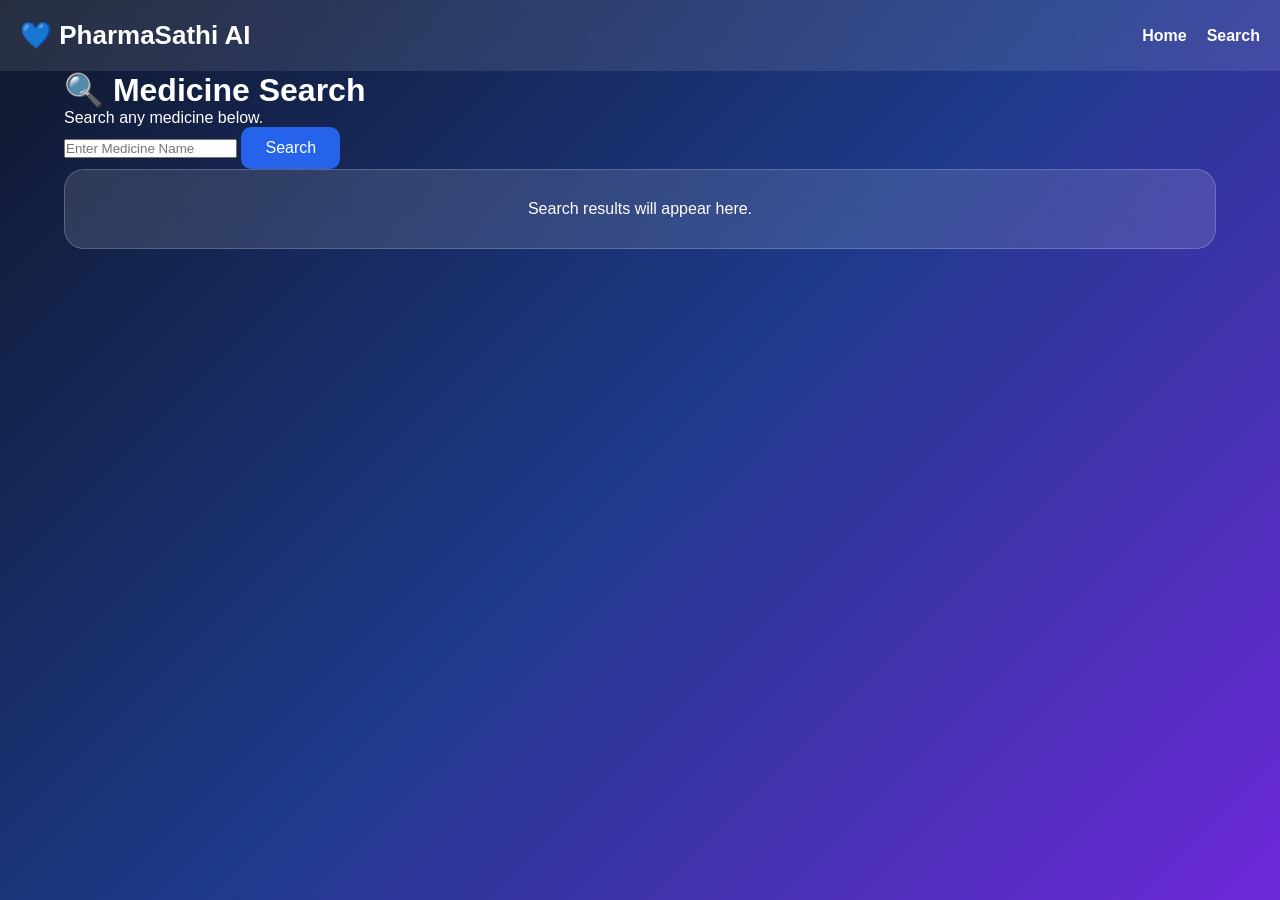
==== search.html @ 4fc1bbff "Create search.html" ====
<!DOCTYPE html>
<html lang="en">
<head>

<meta charset="UTF-8">
<meta name="viewport" content="width=device-width, initial-scale=1.0">

<title>Medicine Search | PharmaSathi AI</title>

<link rel="stylesheet" href="css/style.css">

</head>

<body>

<nav class="navbar">

<div class="logo">
💙 PharmaSathi AI
</div>

<div class="menu">

<a href="index.html">Home</a>

<a href="search.html">Search</a>

</div>

</nav>

<div class="container">

<h1>🔍 Medicine Search</h1>

<p>Search any medicine below.</p>

<input
id="medicineInput"
class="search-box"
placeholder="Enter Medicine Name">

<button
id="searchBtn"
class="btn">
Search
</button>

<div
id="result"
class="card">

Search results will appear here.

</div>

</div>

<script src="js/script.js"></script>

</body>

</html>
---- css/style.css ----
/* ===========================
   PharmaSathi AI V2.0
=========================== */

*{
    margin:0;
    padding:0;
    box-sizing:border-box;
}

body{
    font-family:Arial,sans-serif;
    background:linear-gradient(135deg,#0f172a,#1e3a8a,#6d28d9);
    color:white;
    min-height:100vh;
}

/* Navbar */

.navbar{
    display:flex;
    justify-content:space-between;
    align-items:center;
    padding:20px;
    background:rgba(255,255,255,0.1);
    backdrop-filter:blur(15px);
}

.logo{
    font-size:26px;
    font-weight:bold;
}

.menu{
    display:flex;
    gap:20px;
}

.menu a{
    color:white;
    text-decoration:none;
    font-weight:bold;
    transition:.3s;
}

.menu a:hover{
    color:#7dd3fc;
}

/* Hero */

.hero{
    text-align:center;
    padding:50px 20px;
}

.hero h1{
    font-size:40px;
    margin-bottom:15px;
}

.hero p{
    max-width:700px;
    margin:auto;
    color:#dbeafe;
    line-height:1.6;
}

/* Container */

.container{
    width:90%;
    max-width:1200px;
    margin:auto;
}

/* Cards */

.cards{
    display:grid;
    grid-template-columns:repeat(auto-fit,minmax(260px,1fr));
    gap:25px;
    margin:40px 0;
}

.card{
    background:rgba(255,255,255,0.12);
    backdrop-filter:blur(18px);
    border-radius:20px;
    padding:30px;
    text-align:center;
    transition:.3s;
    border:1px solid rgba(255,255,255,.2);
}

.card:hover{
    transform:translateY(-8px);
    box-shadow:0 15px 35px rgba(0,0,0,.35);
}

.card i{
    font-size:50px;
    margin-bottom:15px;
    color:#7dd3fc;
}

.card h2{
    margin-bottom:12px;
}

.card p{
    color:#dbeafe;
    margin-bottom:20px;
    line-height:1.5;
}

/* Buttons */

.btn{
    background:#2563eb;
    color:white;
    border:none;
    padding:12px 24px;
    border-radius:10px;
    cursor:pointer;
    font-size:16px;
    transition:.3s;
}

.btn:hover{
    background:#1d4ed8;
}

/* Footer */

.footer{
    text-align:center;
    padding:30px;
    background:rgba(255,255,255,.08);
    backdrop-filter:blur(15px);
}

.footer p{
    margin:5px;
}

/* Mobile */

@media(max-width:768px){

.navbar{
    flex-direction:column;
}

.menu{
    margin-top:15px;
}

.hero h1{
    font-size:30px;
}

}
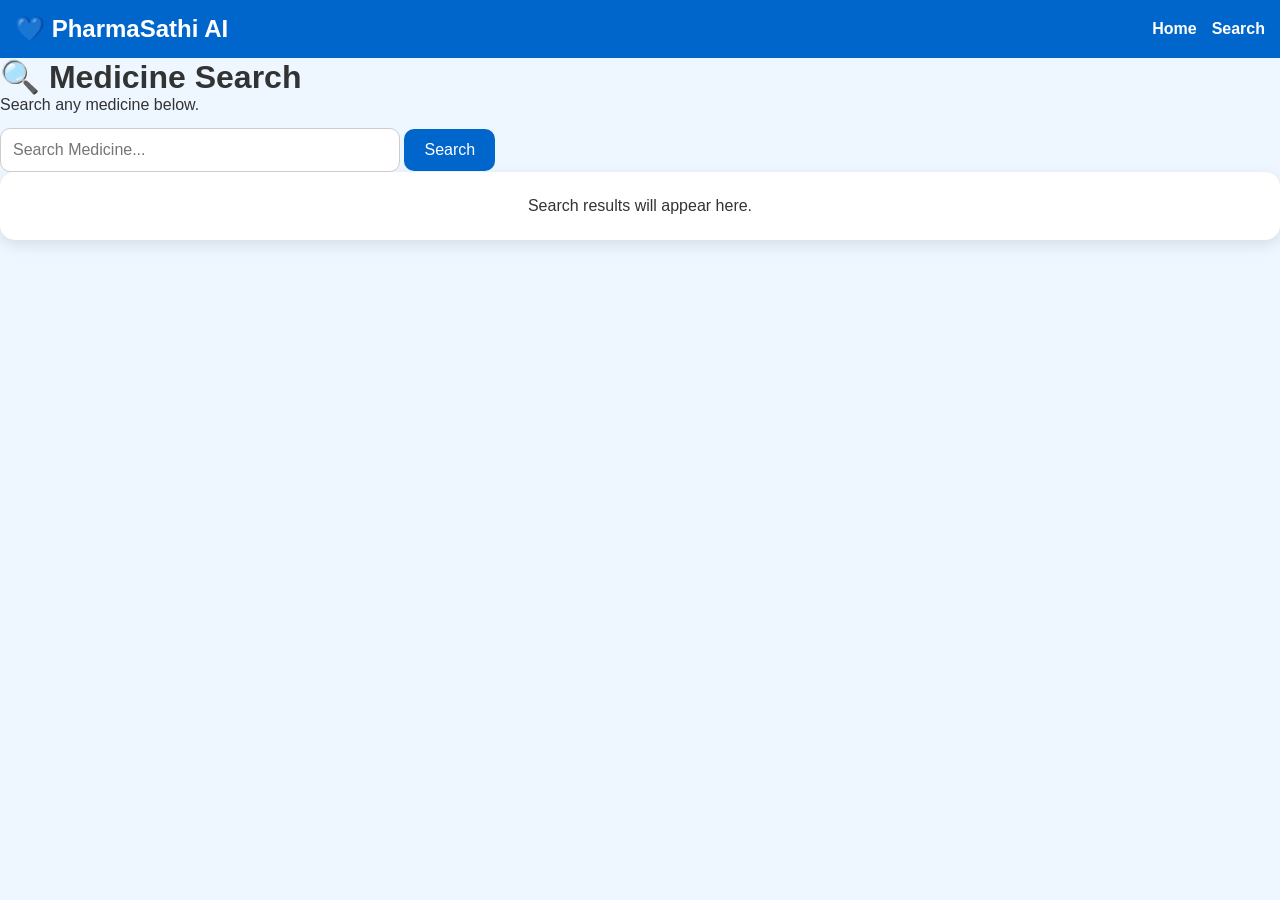
==== commit ed8da52a: "Update search.html" ====
--- a/search.html
+++ b/search.html
@@ -38,8 +38,11 @@
 <input
 id="medicineInput"
 class="search-box"
-placeholder="Enter Medicine Name">
+placeholder="Search Medicine..."
+list="medicineList"
+autocomplete="off">
 
+<datalist id="medicineList"></datalist>
 <button
 id="searchBtn"
 class="btn">
--- a/css/style.css
+++ b/css/style.css
@@ -1,163 +1,134 @@
-/* ===========================
-   PharmaSathi AI V2.0
-=========================== */
+/* ==========================
+   PharmaSathi AI Sprint 2
+========================== */
 
 *{
     margin:0;
     padding:0;
     box-sizing:border-box;
+    font-family:Arial,sans-serif;
 }
 
 body{
-    font-family:Arial,sans-serif;
-    background:linear-gradient(135deg,#0f172a,#1e3a8a,#6d28d9);
-    color:white;
-    min-height:100vh;
+    background:#eef6ff;
+    color:#333;
 }
 
-/* Navbar */
-
 .navbar{
+    background:#0066cc;
+    color:white;
+    padding:15px;
     display:flex;
     justify-content:space-between;
     align-items:center;
-    padding:20px;
-    background:rgba(255,255,255,0.1);
-    backdrop-filter:blur(15px);
+    flex-wrap:wrap;
 }
 
 .logo{
-    font-size:26px;
+    font-size:24px;
     font-weight:bold;
 }
 
 .menu{
     display:flex;
-    gap:20px;
+    gap:15px;
 }
 
 .menu a{
     color:white;
     text-decoration:none;
     font-weight:bold;
+}
+
+.hero{
+    text-align:center;
+    padding:40px 20px;
+}
+
+.hero h1{
+    color:#0066cc;
+    font-size:32px;
+    margin-bottom:10px;
+}
+
+.hero p{
+    color:#666;
+    margin-bottom:20px;
+}
+
+.search-box{
+    width:90%;
+    max-width:400px;
+    padding:12px;
+    border:1px solid #ccc;
+    border-radius:10px;
+    font-size:16px;
+}
+
+.btn{
+    margin-top:15px;
+    padding:12px 20px;
+    background:#0066cc;
+    color:white;
+    border:none;
+    border-radius:10px;
+    cursor:pointer;
+    font-size:16px;
+}
+
+.btn:hover{
+    background:#004c99;
+}
+
+.result-box{
+    width:90%;
+    max-width:500px;
+    margin:20px auto;
+    background:white;
+    padding:20px;
+    border-radius:12px;
+    box-shadow:0 2px 10px rgba(0,0,0,0.1);
+}
+
+.cards{
+    display:grid;
+    grid-template-columns:repeat(auto-fit,minmax(250px,1fr));
+    gap:20px;
+    padding:20px;
+}
+
+.card{
+    background:white;
+    padding:25px;
+    border-radius:15px;
+    text-align:center;
+    box-shadow:0 5px 15px rgba(0,0,0,0.1);
     transition:.3s;
 }
 
-.menu a:hover{
-    color:#7dd3fc;
+.card:hover{
+    transform:translateY(-5px);
 }
 
-/* Hero */
-
-.hero{
-    text-align:center;
-    padding:50px 20px;
-}
-
-.hero h1{
+.card i{
     font-size:40px;
+    color:#0066cc;
     margin-bottom:15px;
 }
 
-.hero p{
-    max-width:700px;
-    margin:auto;
-    color:#dbeafe;
-    line-height:1.6;
-}
-
-/* Container */
-
-.container{
-    width:90%;
-    max-width:1200px;
-    margin:auto;
-}
-
-/* Cards */
-
-.cards{
-    display:grid;
-    grid-template-columns:repeat(auto-fit,minmax(260px,1fr));
-    gap:25px;
-    margin:40px 0;
-}
-
-.card{
-    background:rgba(255,255,255,0.12);
-    backdrop-filter:blur(18px);
-    border-radius:20px;
-    padding:30px;
-    text-align:center;
-    transition:.3s;
-    border:1px solid rgba(255,255,255,.2);
-}
-
-.card:hover{
-    transform:translateY(-8px);
-    box-shadow:0 15px 35px rgba(0,0,0,.35);
-}
-
-.card i{
-    font-size:50px;
-    margin-bottom:15px;
-    color:#7dd3fc;
-}
-
 .card h2{
-    margin-bottom:12px;
+    margin-bottom:10px;
 }
 
 .card p{
-    color:#dbeafe;
-    margin-bottom:20px;
-    line-height:1.5;
+    color:#666;
+    margin-bottom:15px;
 }
 
-/* Buttons */
-
-.btn{
-    background:#2563eb;
+.footer{
+    background:#0066cc;
     color:white;
-    border:none;
-    padding:12px 24px;
-    border-radius:10px;
-    cursor:pointer;
-    font-size:16px;
-    transition:.3s;
-}
-
-.btn:hover{
-    background:#1d4ed8;
-}
-
-/* Footer */
-
-.footer{
     text-align:center;
-    padding:30px;
-    background:rgba(255,255,255,.08);
-    backdrop-filter:blur(15px);
-}
-
-.footer p{
-    margin:5px;
-}
-
-/* Mobile */
-
-@media(max-width:768px){
-
-.navbar{
-    flex-direction:column;
-}
-
-.menu{
-    margin-top:15px;
-}
-
-.hero h1{
-    font-size:30px;
-}
-
+    padding:20px;
+    margin-top:30px;
 }
